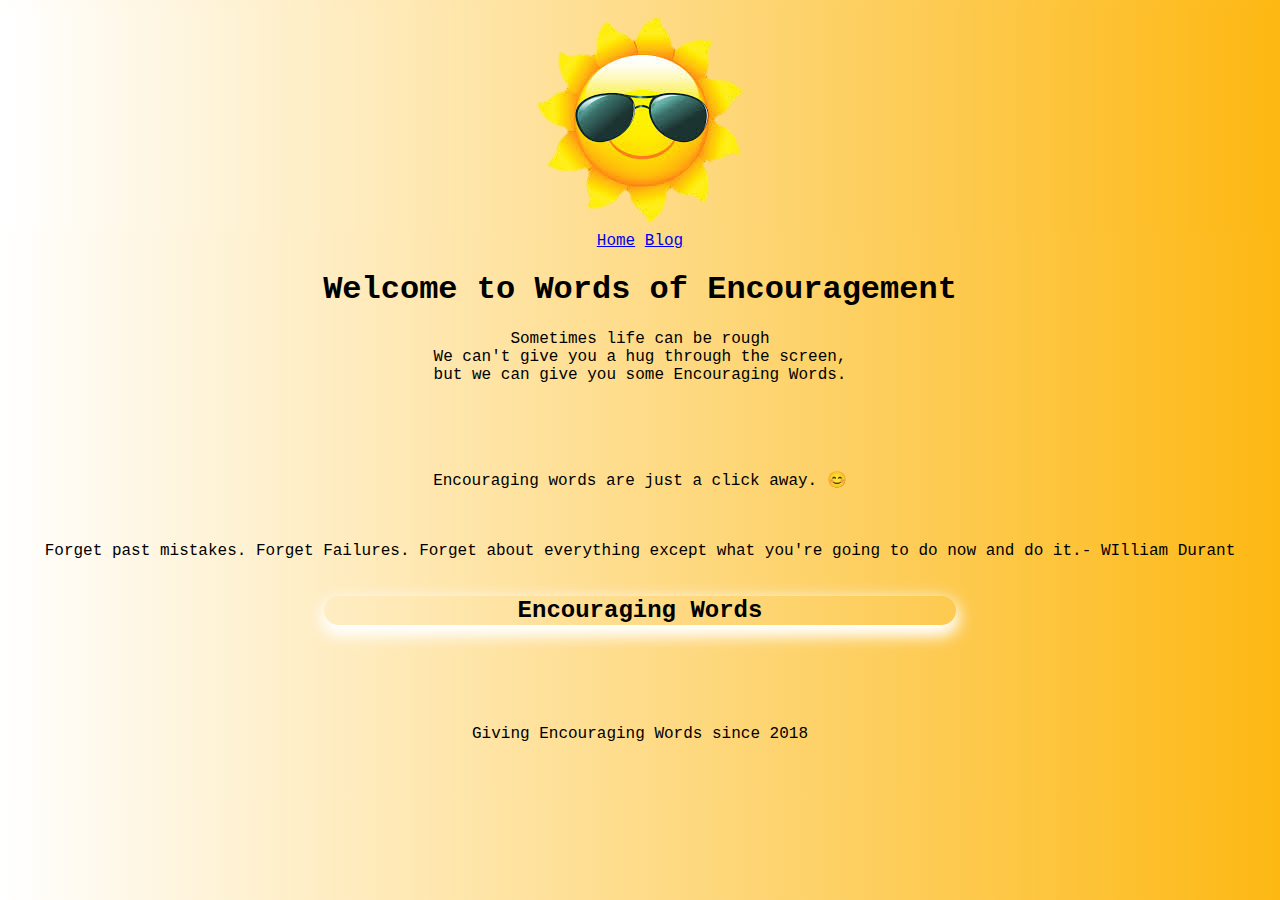
==== index.html @ 105ab776 "Add meta view point" ====
<!doctype html>
<html>
  <head>
  <meta name="viewport" content="width=device-width, initial-scale=1.0">
    <link rel="stylesheet" href="https://stackpath.bootstrapcdn.com/bootstrap/4.1.3/css/bootstrap.min.css" integrity="sha384-MCw98/SFnGE8fJT3GXwEOngsV7Zt27NXFoaoApmYm81iuXoPkFOJwJ8ERdknLPMO" crossorigin="anonymous">
    <link rel="stylesheet" href="CSS/normalize.css">
    <link rel="stylesheet" href="CSS/styles.css">
    <script type="text/javascript" src="jquery-3.3.1.js"></script>

    <title> Words of Encouragement </title>

  </head>
  <body>
    <nav id=nav role="navigation"> <img id=sun src="IMG/sun.png"></nav>
    <div class="Nav">
      <a class="active" href="index.html">Home</a>
      <a class="blog"   href="blog.html">Blog</a>

  </div>
    <div>
      <h1> Welcome to Words of Encouragement </h1>
    </div>

    <div id="welcome">
      <p id="explanation">
        Sometimes life can be rough <br>
        We can't give you a hug through the screen, <br>
        but we can give you some Encouraging Words.
      </p>
    </div>
    <br>
    <br>
    <br>

    <div>
      <span> <p>Encouraging words are just a click away. 😊</p> </span>
      <br>
      <br>
    <span>
       </span>
       <div id="encouragement"></div>
       <br>
       <br>
      <span>
      <button type="button" id="encourage" onClick="Quote()"> Encouraging Words </button>
      <br>
      <!--<button type="button" id=submit onClick=randomQuote> Alone</button>
      <br>
      <button type="button" id=submit onClick=randomQuote> Angry </button>
      <br>
      <button type="button" id=submit onClick=randomQuote> Anxious </button>-->
      <!--<ul id="feelings">--> <!--buttons added for effect. later will add specific arrays for each button-->
        <!--<li> <input type="button" id="sad" name="emotion" value="Sad" onClick=randomQuoteS></li>
        <li> <input type="button" id="alone" name="emotion" value="Alone"></li>
        <li> <input type="Button" id="angry" name="emotion" value="Angry"></li>
        <li> <input type="button" id="anxious" name="emotion" value="Anxious"></li>
        <li> <input type="button" id="exhausted" name="emotion" value="Exhausted"></li>
      </ul>-->
      </span>
    <!--  <span><button type="button" id=submit onClick=randomQuote> Encouraging Words </button></span> commented out to remove -->


    </div>
     <script
  src="https://code.jquery.com/jquery-3.3.1.min.js"
  integrity="sha256-FgpCb/KJQlLNfOu91ta32o/NMZxltwRo8QtmkMRdAu8="
  crossorigin="anonymous"></script>
   <script src="JS/javascript.js"></script>

  </body>
    <br>
    <br>
  <footer>
      <div><p> Giving Encouraging Words since 2018 </p></div>
    </footer>
</html>
---- CSS/styles.css ----
nav {
background-color: white;
background-image: linear-gradient(to right, white, #FDB813);

  
}

#sun {
  display: block;
  margin-left: auto;
  margin-right: auto;
  box-shadow:  none;
  
}

body {
font-family: courier;
border: none;
background-image: linear-gradient(to right, white, #FDB813);
color: black;
text-align: center;
}

ul {
list-style: none;
background-image: linear-gradient(to right, white, #FDB813); /*Gradient to emulate calming sunset*/
color: black;
text-align: center;
}

ul li {
  display: inline-block;
  
}

#feelings {
  font-family: courier;
  width: 100%;
  min-width: 150px;
}

button {
  color: black;
  font-family: courier;
  background-color: transparent;
  display: block;
  margin-left: auto;
  margin-right: auto;
  font-size: 24px;
  border-radius: 24px;
  border: none;
  font-weight: bold;
  box-shadow: 0 8px 16px 0 white, 0 6px 20px 0 white;
  width: 50%;
}

footer {
    font-family: courier;
    margin-left: auto;
    margin-right: auto;
    font-size: 16;
    padding: 30px 30px;
}

/*=============================================================
My Media Queries
==============================================================*/

@media (min-width: 720px) {
  
}

@media (max-width: 2160px) {
  
}


/*===============================================================
Bootstrap Responsive Layout
===============================================================*/

// Extra small devices (portrait phones, less than 576px)
// No media query for `xs` since this is the default in Bootstrap

// Small devices (landscape phones, 576px and up)
@media (min-width: 576px) { ... }

// Medium devices (tablets, 768px and up)
@media (min-width: 768px) { ... }

// Large devices (desktops, 992px and up)
@media (min-width: 992px) { ... }

// Extra large devices (large desktops, 1200px and up)
@media (min-width: 1200px) { ... }
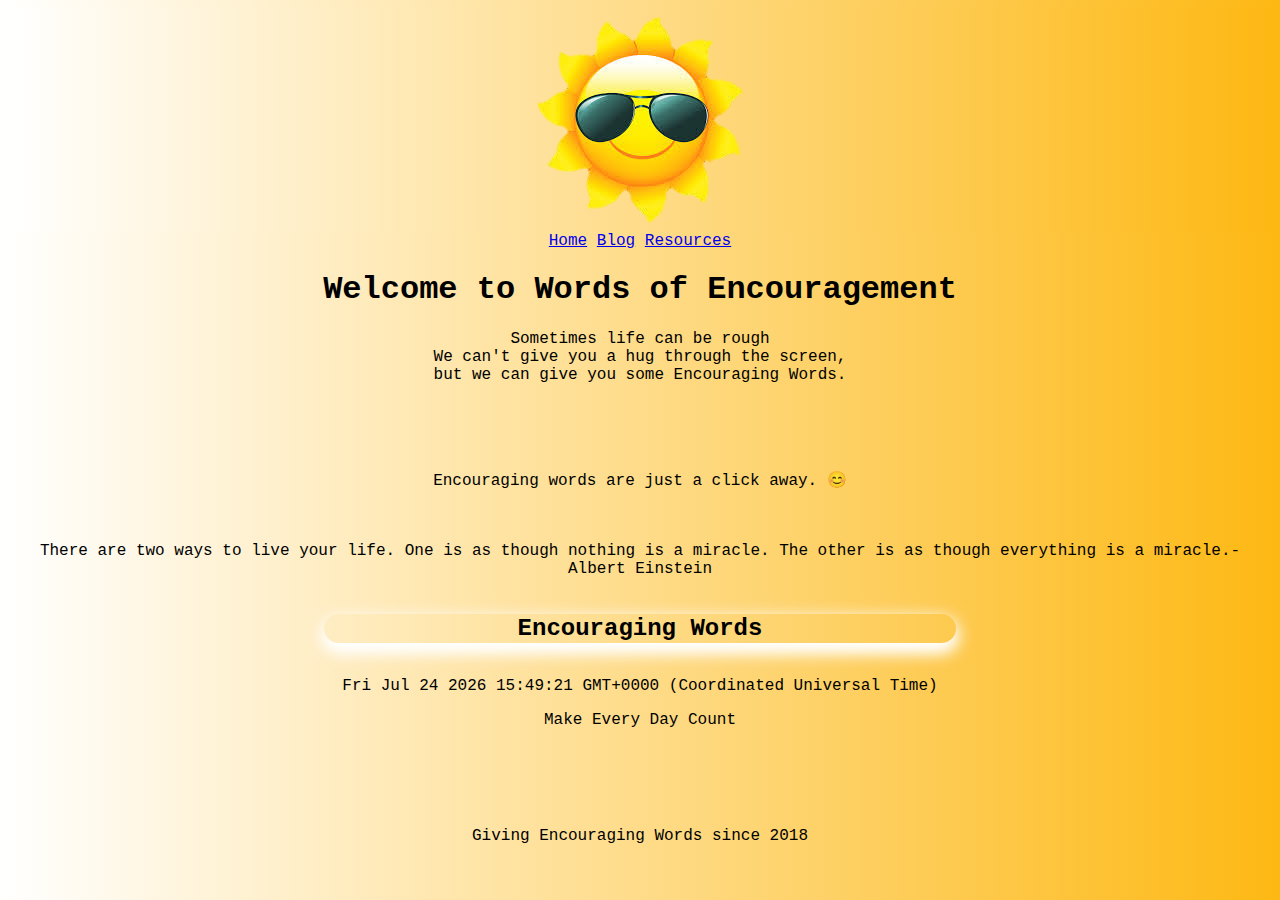
==== commit 01cbe585: "Sticky footer and time moved under button" ====
--- a/index.html
+++ b/index.html
@@ -15,10 +15,11 @@
     <div class="Nav">
       <a class="active" href="index.html">Home</a>
       <a class="blog"   href="blog.html">Blog</a>
+      <a class="resources" href="resources.html">Resources</a>
 
   </div>
-    <div>
-      <h1> Welcome to Words of Encouragement </h1>
+    <div class="content">
+    <h1> Welcome to Words of Encouragement </h1>
     </div>
 
     <div id="welcome">
@@ -43,34 +44,25 @@
        <br>
       <span>
       <button type="button" id="encourage" onClick="Quote()"> Encouraging Words </button>
-      <br>
-      <!--<button type="button" id=submit onClick=randomQuote> Alone</button>
-      <br>
-      <button type="button" id=submit onClick=randomQuote> Angry </button>
-      <br>
-      <button type="button" id=submit onClick=randomQuote> Anxious </button>-->
-      <!--<ul id="feelings">--> <!--buttons added for effect. later will add specific arrays for each button-->
-        <!--<li> <input type="button" id="sad" name="emotion" value="Sad" onClick=randomQuoteS></li>
-        <li> <input type="button" id="alone" name="emotion" value="Alone"></li>
-        <li> <input type="Button" id="angry" name="emotion" value="Angry"></li>
-        <li> <input type="button" id="anxious" name="emotion" value="Anxious"></li>
-        <li> <input type="button" id="exhausted" name="emotion" value="Exhausted"></li>
-      </ul>-->
-      </span>
-    <!--  <span><button type="button" id=submit onClick=randomQuote> Encouraging Words </button></span> commented out to remove -->
-
-
-    </div>
+<br>
+<span>
+    <p id="date"></p>
+<script>
+date = document.getElementById("date");
+date.innerHTML = new Date();
+</script>
+    <p>Make Every Day Count</p>
+</span>
+</div>
      <script
   src="https://code.jquery.com/jquery-3.3.1.min.js"
   integrity="sha256-FgpCb/KJQlLNfOu91ta32o/NMZxltwRo8QtmkMRdAu8="
   crossorigin="anonymous"></script>
    <script src="JS/javascript.js"></script>
-
-  </body>
     <br>
     <br>
-  <footer>
+  <footer class='footer'>
       <div><p> Giving Encouraging Words since 2018 </p></div>
     </footer>
+</body>
 </html>
